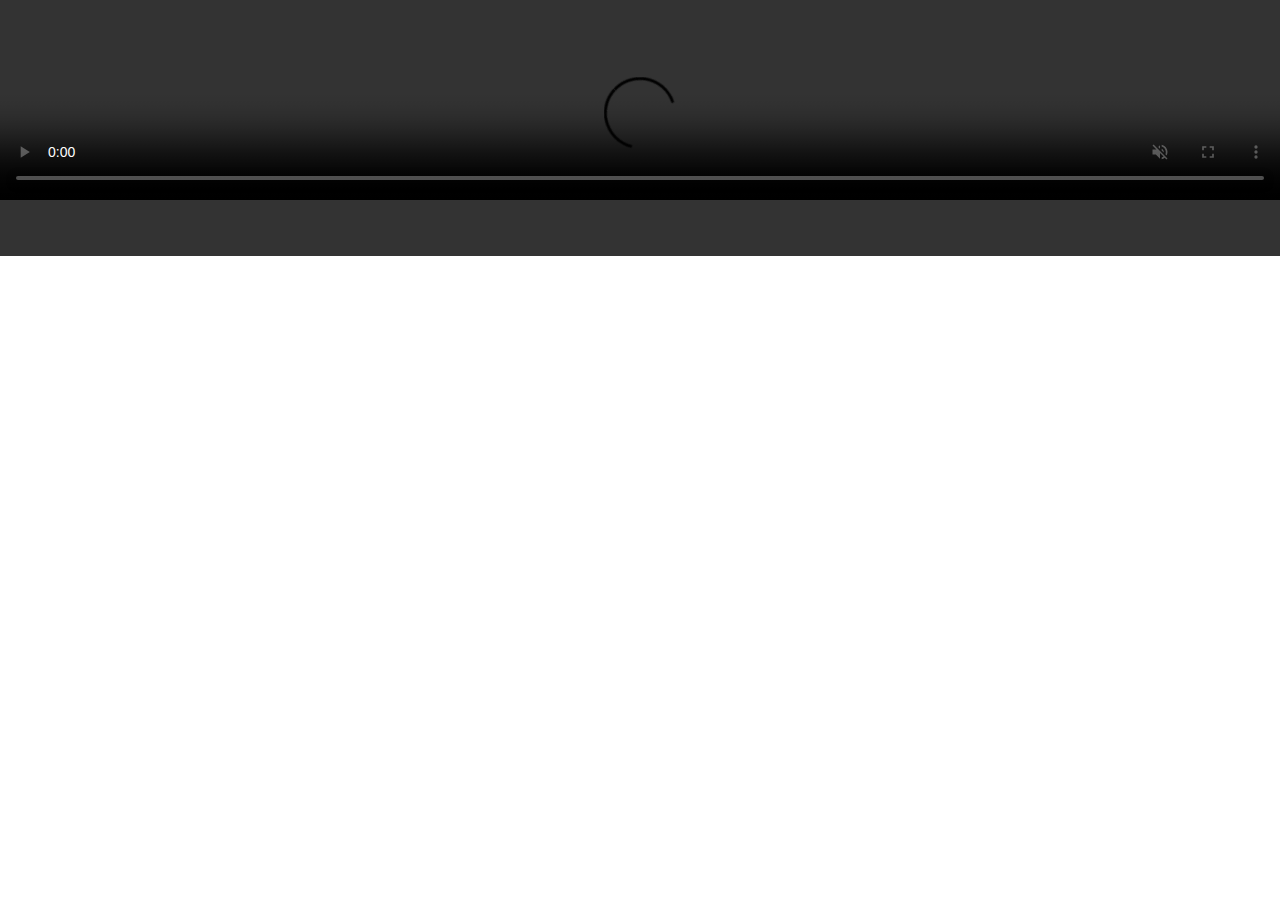
==== tests.html @ b6230e3c "mp4 mobile test" ====
<!DOCTYPE html>
<html lang="en">
<head>
  <meta charset="utf-8">
  <meta content="IE=edge" http-equiv="X-UA-Compatible" />
  <meta content="width=device-width, initial-scale=1, shrink-to-fit=no" name="viewport" />

  <title>Kitchen sink</title>

  <link href="css/build.css" rel="stylesheet" />
  <link href="css/main.css" rel="stylesheet" />
</head>
<body>
  <div class="stage" id="v-app">

    <div class="hld">

      <div class="o-layout  o-layout--tiny">
        <div class="o-layout__item  u-1/1">






<div class="bg">
  <video 
    id="myvideo"
    class="" 
    poster="" 
    controls
    preload="metadata" 
    loop="loop" 
    autoplay="autoplay" 
    muted="muted"
    auto-tag="video"
  >
    <source src="https://holden.com.au/resources/videos/Holden0616AccessoriesOverview_Loop_V01.webm" type='video/webm; codecs="vp8, vorbis"'>
    <source src="https://holden.com.au/resources/videos/Holden0616AccessoriesOverview_Loop_V01.mp4" type='video/mp4; codecs="avc1.4D401E, mp4a.40.2"'>
  </video>
</div>

<style type="text/css">
  
  .bg {
    background: #333;
    padding: 50px 0;
  }

  #myvideo,
  #myvideo:-webkit-full-screen {
    width: 100%;
    height: 100%;
  }
    
</style>

<script type="text/javascript">

var elem = document.getElementById("myvideo");
if (elem.requestFullscreen) {
  elem.requestFullscreen();
}

</script>






        </div>
      </div>

    </div>
  </div>

  <script src="js/vue.min.js"></script>
  <script src="js/main.js"></script>
  <!--<script src="js/vendor.bundle.js"></script>-->
  <!--<script src="js/main.bundle.js"></script>-->

</body>
</html>
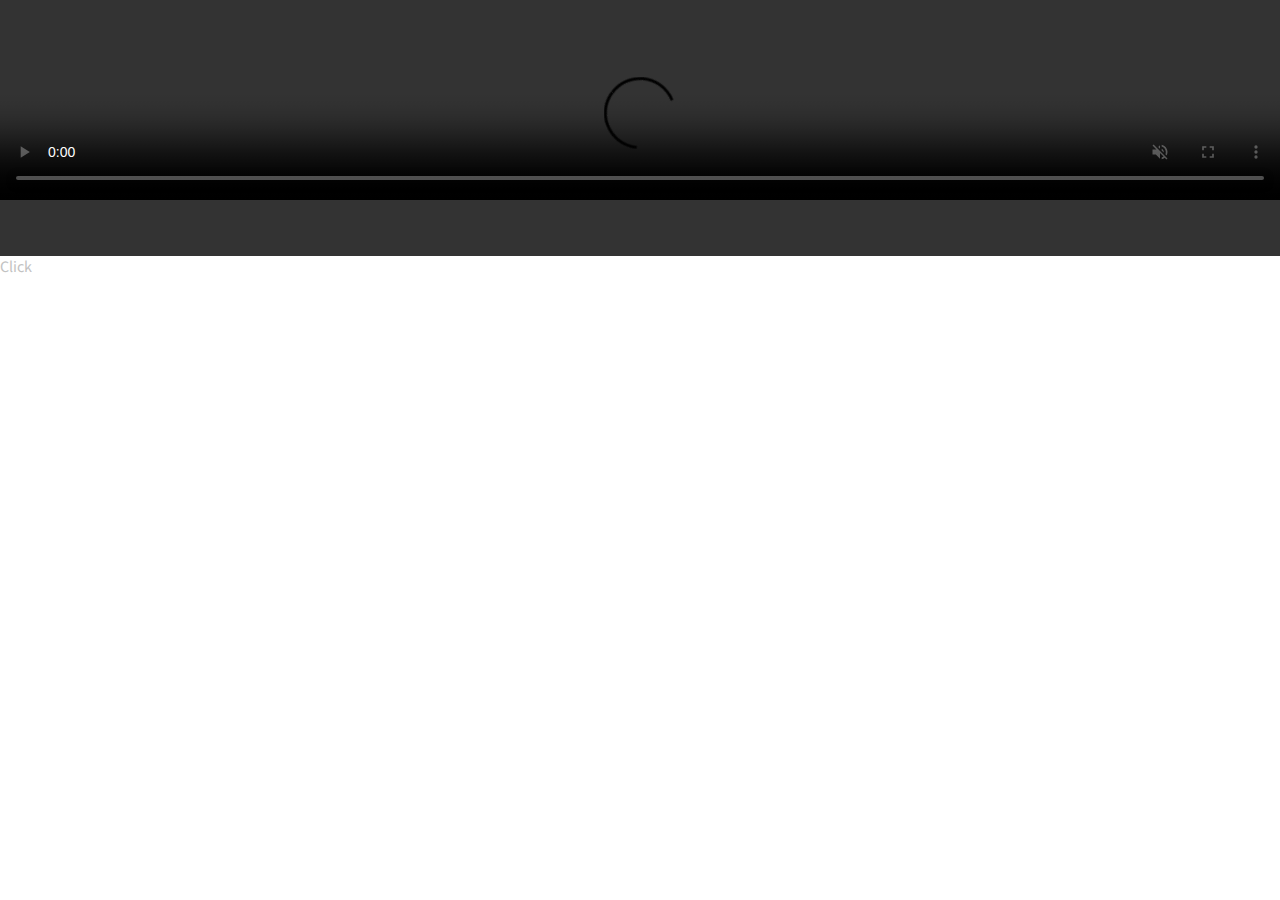
==== commit dc74113a: "mp4 mobile test" ====
--- a/tests.html
+++ b/tests.html
@@ -15,7 +15,9 @@
 
     <div class="hld">
 
-      <div class="o-layout  o-layout--tiny">
+
+
+      <div class="o-layout">
         <div class="o-layout__item  u-1/1">
 
 
@@ -66,6 +68,152 @@
 
 
 
+        </div>
+      </div>
+
+
+
+
+
+
+
+
+      <div class="o-layout">
+        <div class="o-layout__item  u-1/1">
+
+
+
+<style type="text/css">
+  
+#video_pop {
+    z-index: 9999; 
+    position: absolute; 
+    top: 0px; 
+    left: 0px; 
+    width: 100%; 
+    height: 100%; 
+    background: rgba(0,0,0,0.9); 
+    display: none;
+    cursor: pointer;
+}
+
+#the_Video {
+    width: 50%;
+    position: fixed;
+    top: 50%;
+    left: 50%;
+    -webkit-transform: translate(-50%, -50%);
+    transform: translate(-50%, -50%);
+
+}
+
+</style>
+
+<div id="video_pop" ></div>
+
+<a
+ id="idForShadowClick342342342423"
+ onclick="onVideoClick('http://giant.gfycat.com/NeedyCostlyCock.webm');">
+    Click
+</a>
+
+<script type="text/javascript">
+
+function onVideoClick(theLink) {
+    document.getElementById("video_pop").innerHTML = "<video autoplay muted loop id=\"the_Video\"><source src=\""+theLink+"\" type=\"video/webm\"></video>";
+    document.getElementById("video_pop").style.display="block";
+} 
+
+function onPopClick() {
+    document.getElementById("video_pop").style.display="none";
+    document.getElementById("video_pop").innerHTML = ""; 
+}         
+
+var element = document.getElementById("video_pop");
+
+element.onclick = (function (onclick) {
+  return function(evt) {
+    // reference to event to pass argument properly
+    evt  = evt || event;
+
+    // onClick even still works in the DOM
+    if (onclick) {
+      onclick(evt);
+    }
+    // new code that will happen when you click only if you click on the background.
+     if (evt.target == element) { element.style.display="none"; } 
+  }
+})(element.onclick);
+
+</script>
+
+
+
+        </div>
+      </div>
+
+
+
+
+
+
+
+
+
+
+      <div class="o-layout">
+        <div class="o-layout__item  u-1/1">
+
+
+
+        <div is="inline-youtube" inline-template>
+          <div class="o-video" @click="showVideo()">
+            <div class="o-video__img" v-show="!privateData.isActive" transition="fade">
+              <img
+                sizes="(min-width: 200px) 200px, 100vw"
+                srcset="https://placeholdit.imgix.net/~text?txtsize=144&txt=1920%C3%971280&w=1920&h=1280 200w,
+                        https://placeholdit.imgix.net/~text?txtsize=144&txt=1920%C3%971280&w=1920&h=1280 200w,
+                        https://placeholdit.imgix.net/~text?txtsize=144&txt=1920%C3%971280&w=1920&h=1280 200w"
+                alt="">
+            </div>
+
+            <div class="o-video__iframe" v-show="privateData.isActive" transition="fade">
+
+              <!-- hld-video -->
+              <video 
+                id="video"
+                class="" 
+                poster="" 
+                preload="metadata" 
+                loop="loop" 
+                autoplay="autoplay" 
+                muted="muted"
+                auto-tag="video"
+              >
+                <source src="https://holden.com.au/resources/videos/Holden0616AccessoriesOverview_Loop_V01.webm" type='video/webm; codecs="vp8, vorbis"'>
+                <source src="https://holden.com.au/resources/videos/Holden0616AccessoriesOverview_Loop_V01.mp4" type='video/mp4; codecs="avc1.4D401E, mp4a.40.2"'>
+              </video>
+            </div>
+
+            <a href="#" @click.prevent="" class="o-video__icon" v-show="!privateData.isActive">
+              <div class="o-icon-playbutton o-icon-playbutton--l"></div>
+            </a>
+
+          </div>
+        </div>
+
+
+
+
+
+
+
+
+
+
+
+
+
 
 
 
